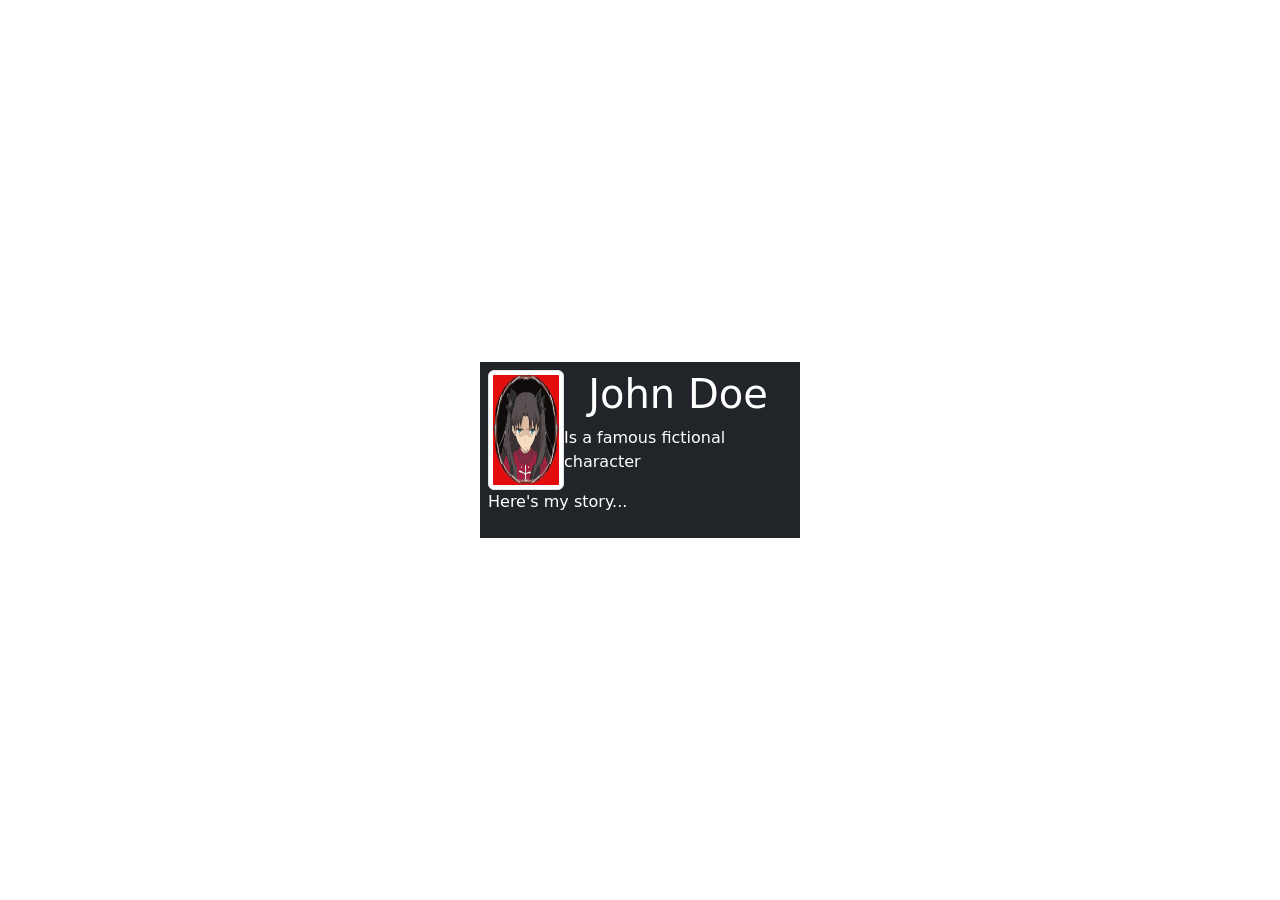
==== front/index.html @ d937f58e "add dockerfile" ====
<!DOCTYPE html>
<html lang="en" style="height: 100%;">

<head>
    <title>rinnothing's website</title>
    <link rel="icon" href="images/favicon.ico">
    <meta charset="utf-8">
    <meta name="viewport" content="width=device-width, initial-scale=1">

    <!-- Bootstrap CDN-->

    <!-- Latest compiled and minified CSS -->
    <link href="https://cdn.jsdelivr.net/npm/bootstrap@5.3.3/dist/css/bootstrap.min.css" rel="stylesheet">

    <!-- Latest compiled JavaScript -->
    <script src="https://cdn.jsdelivr.net/npm/bootstrap@5.3.3/dist/js/bootstrap.bundle.min.js"></script>
</head>

<body style="height: 100%;">
    <div class="h-100 d-flex align-items-center justify-content-center">
        <div class="container p-2 bg-dark text-white w-25">
            <div class="d-flex justify-content-between">
                <img src="images/avathar.png" class="img-thumbnail float-start w-25" alt="avathar">

                <div class="d-flex flex-column justify-content-between align-items-center">
                    <h1>John Doe</h1>
                    <p>Is a famous fictional character</p>
                </div>
            </div>

            <div>
                <p>Here's my story...</p>
            </div>
        </div>
    </div>

</body>

</html>
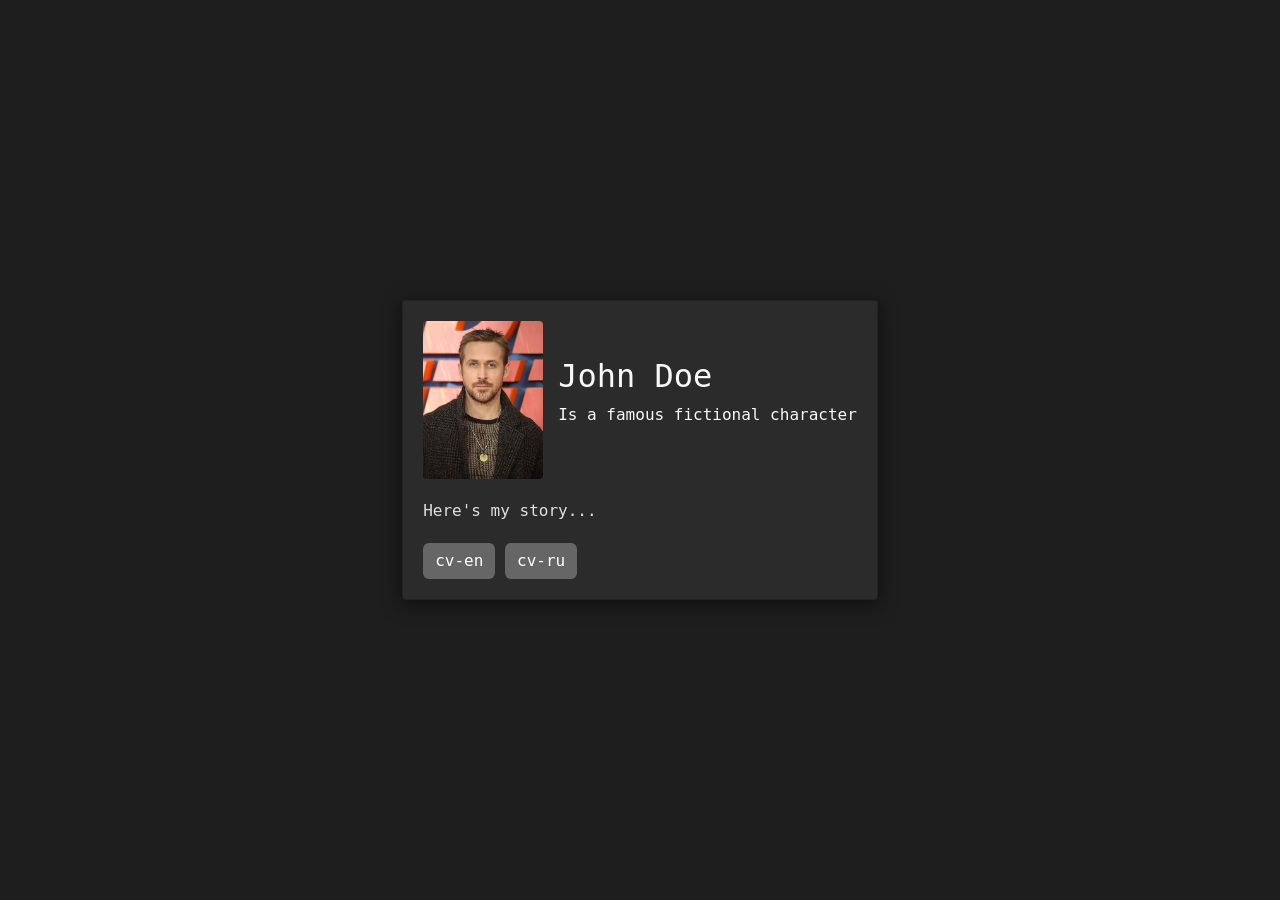
==== commit dfe51ceb: "finally make a worthy personal page" ====
--- a/front/index.html
+++ b/front/index.html
@@ -1,39 +1,34 @@
 <!DOCTYPE html>
-<html lang="en" style="height: 100%;">
+<html lang="en">
+<head>
+    <title>John Doe's website</title>
+    <link rel="icon" href="images/favicon.ico">
+    <meta charset="UTF-8">
+    <meta name="viewport" content="width=device-width, initial-scale=1.0">
 
-<head>
-    <title>rinnothing's website</title>
-    <link rel="icon" href="images/favicon.ico">
-    <meta charset="utf-8">
-    <meta name="viewport" content="width=device-width, initial-scale=1">
+    <link href="styles.css" rel="stylesheet">
 
     <!-- Bootstrap CDN-->
-
-    <!-- Latest compiled and minified CSS -->
-    <link href="https://cdn.jsdelivr.net/npm/bootstrap@5.3.3/dist/css/bootstrap.min.css" rel="stylesheet">
 
     <!-- Latest compiled JavaScript -->
     <script src="https://cdn.jsdelivr.net/npm/bootstrap@5.3.3/dist/js/bootstrap.bundle.min.js"></script>
 </head>
-
-<body style="height: 100%;">
-    <div class="h-100 d-flex align-items-center justify-content-center">
-        <div class="container p-2 bg-dark text-white w-25">
-            <div class="d-flex justify-content-between">
-                <img src="images/avathar.png" class="img-thumbnail float-start w-25" alt="avathar">
-
-                <div class="d-flex flex-column justify-content-between align-items-center">
-                    <h1>John Doe</h1>
-                    <p>Is a famous fictional character</p>
-                </div>
-            </div>
-
-            <div>
-                <p>Here's my story...</p>
+<body>
+    <div class="card">
+        <div class="card-content">
+            <img src="images/avathar.png" alt="Profile" class="profile-img">
+            <div class="info-section">
+                <h2>John Doe</h2>
+                <p class="description">Is a famous fictional character</p>
             </div>
         </div>
+        <div class="story">
+            <p>Here's my story...</p>
+        </div>
+        <div class="btn-section">
+            <a href="cv/en.pdf" class="btn btn-primary">cv-en</a>
+            <a href="cv/ru.pdf" class="btn btn-primary">cv-ru</a>
+        </div>
     </div>
-
 </body>
-
-</html>+</html>
--- a/front/styles.css
+++ b/front/styles.css
@@ -0,0 +1,76 @@
+/*
+<!-- Bootstrap CDN-->
+
+<!-- Latest compiled and minified CSS -->
+*/
+@import url(https://cdn.jsdelivr.net/npm/bootstrap@5.3.3/dist/css/bootstrap.min.css);
+
+body {
+    font-family: monospace;
+    background-color: #1e1e1e;
+    display: flex;
+    align-items: center;
+    justify-content: center;
+    min-height: 100vh;
+    margin: 0;
+    color: #f0f0f0;
+}
+.card {
+    display: inline-block;
+    max-width: 800px;
+    box-shadow: 0 4px 20px rgba(0,0,0,0.6);
+    border-radius: 4px;
+    background: #2b2b2b;
+    padding: 20px;
+    color: #ffffff;
+}
+h2 {
+    color: #f8f8f8;
+    text-align: left;
+    white-space: nowrap;
+}
+.description {
+    color: #f8f8f8;
+    text-align: left;
+    hyphens: auto;
+}
+.profile-img {
+    max-width: 120px;
+    height: auto;
+    border-radius: 4px;
+}
+.card-content {
+    display: flex;
+    flex-wrap: wrap;
+    gap: 15px;
+}
+.info-section {
+    display: flex;
+    flex-direction: column;
+    justify-content: center;
+}
+.story {
+    margin-top: 20px;
+    color: #e0e0e0;
+}
+.btn-section {
+    margin-top: 20px;
+}
+.btn-primary {
+    background-color: #666;
+    border: none;
+    color: #fff;
+}
+.btn-primary:hover {
+    background-color: #888;
+}
+@media (max-width: 768px) {
+    body {
+        padding: 20px 0;
+    }
+    .card {
+        border-radius: 0;
+        box-shadow: none;
+        width: 100%;
+    }
+}
